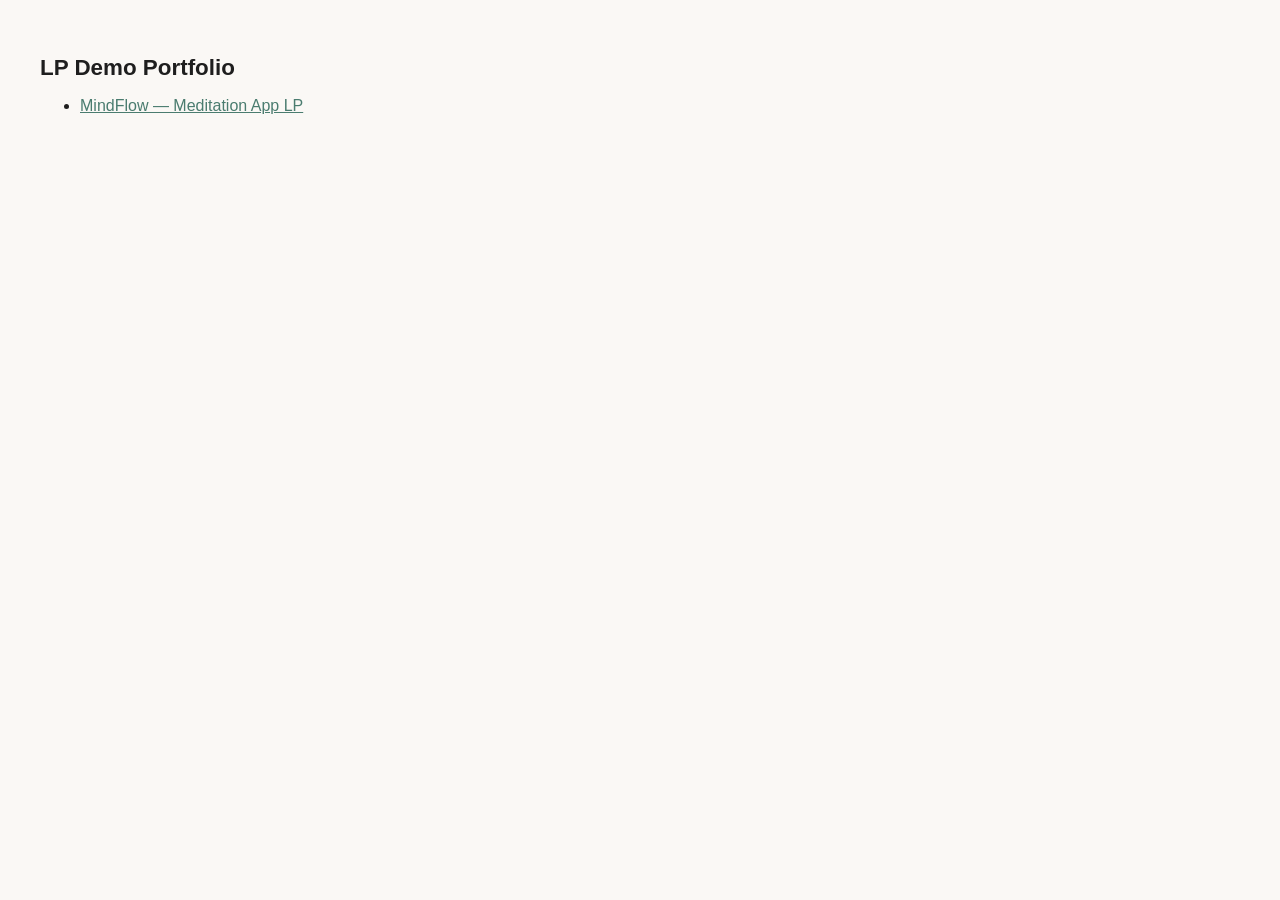
==== index.html @ c22a1075 "Initial commit" ====
<!DOCTYPE html>
<html lang="en">
<head>
<meta charset="UTF-8">
<meta name="viewport" content="width=device-width, initial-scale=1.0">
<title>LP Demo — Lialle</title>
<style>
  body { font-family: sans-serif; padding: 2rem; background: #faf8f5; color: #1e1e1e; }
  h1 { font-size: 1.4rem; margin-bottom: 1rem; }
  a { color: #4a7c6f; }
</style>
</head>
<body>
  <h1>LP Demo Portfolio</h1>
  <ul>
    <li><a href="./mindflow/">MindFlow — Meditation App LP</a></li>
  </ul>
</body>
</html>
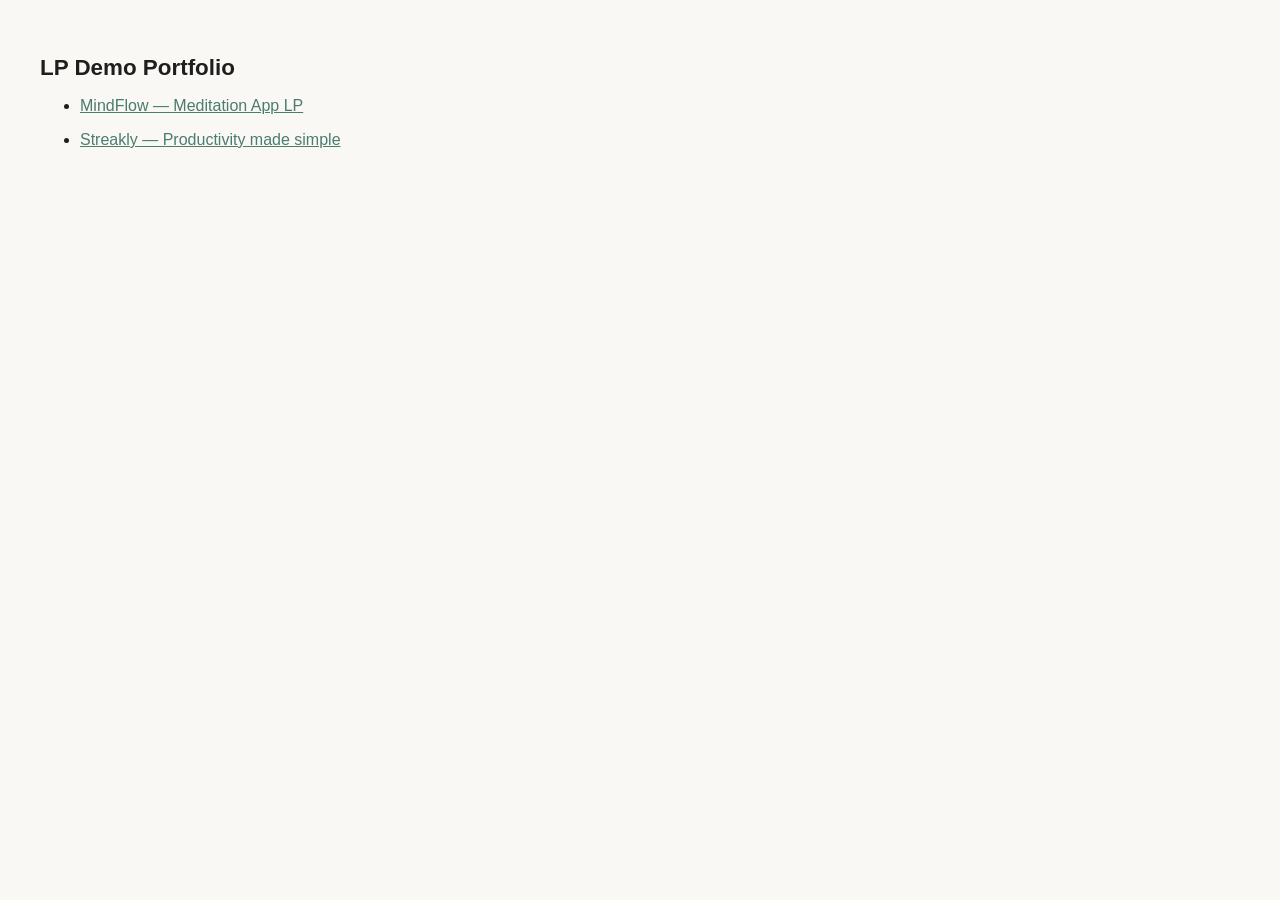
==== commit 2b229a75: "Update index.html" ====
--- a/index.html
+++ b/index.html
@@ -15,5 +15,8 @@
   <ul>
     <li><a href="./mindflow/">MindFlow — Meditation App LP</a></li>
   </ul>
+    <ul>
+    <li><a href="./Strekly/">Streakly — Productivity made simple</a></li>
+  </ul>
 </body>
 </html>
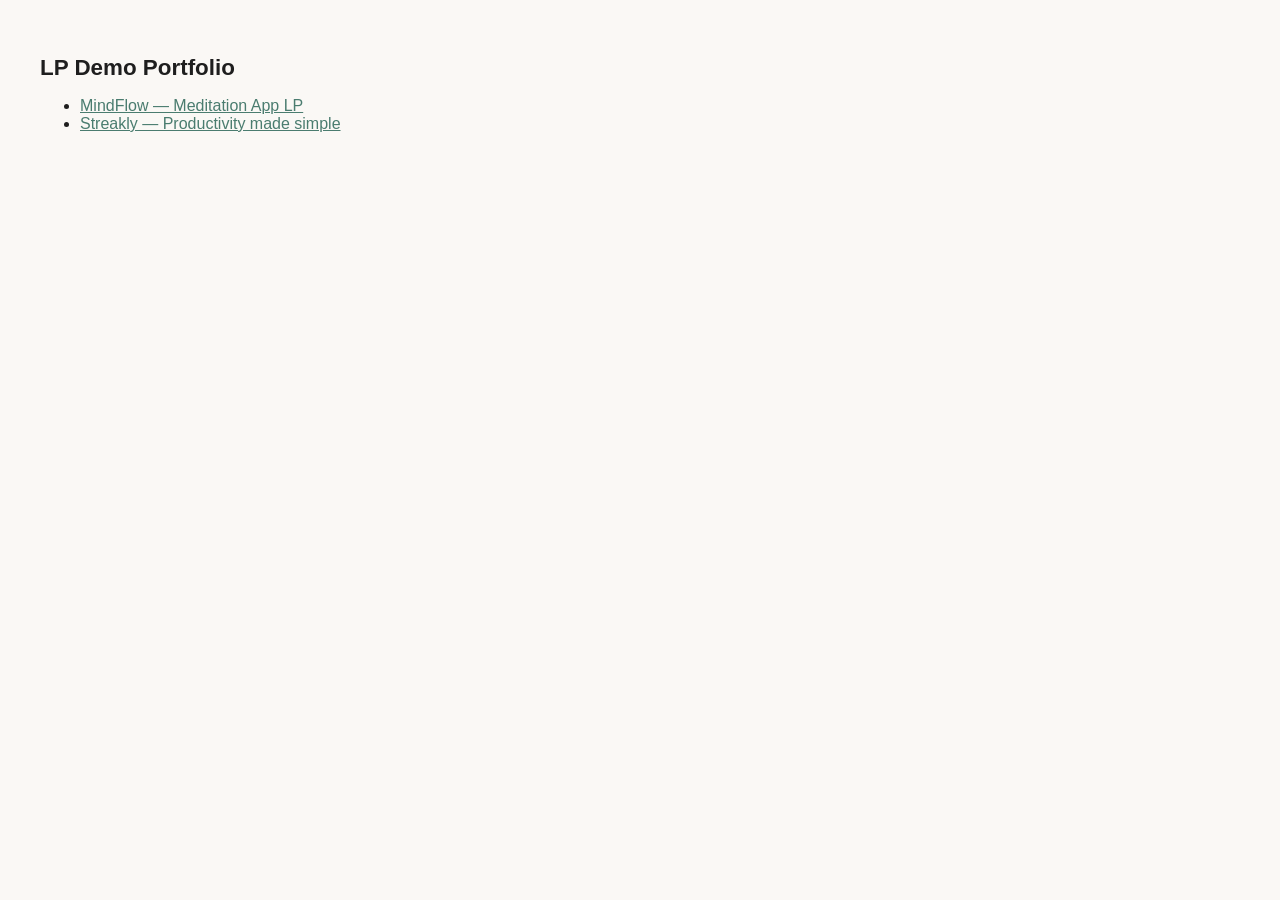
==== commit 4eddcc43: "Clean up index.html by removing empty list Removed an empty unordered list from the HTML." ====
--- a/index.html
+++ b/index.html
@@ -14,8 +14,6 @@
   <h1>LP Demo Portfolio</h1>
   <ul>
     <li><a href="./mindflow/">MindFlow — Meditation App LP</a></li>
-  </ul>
-    <ul>
     <li><a href="./Strekly/">Streakly — Productivity made simple</a></li>
   </ul>
 </body>
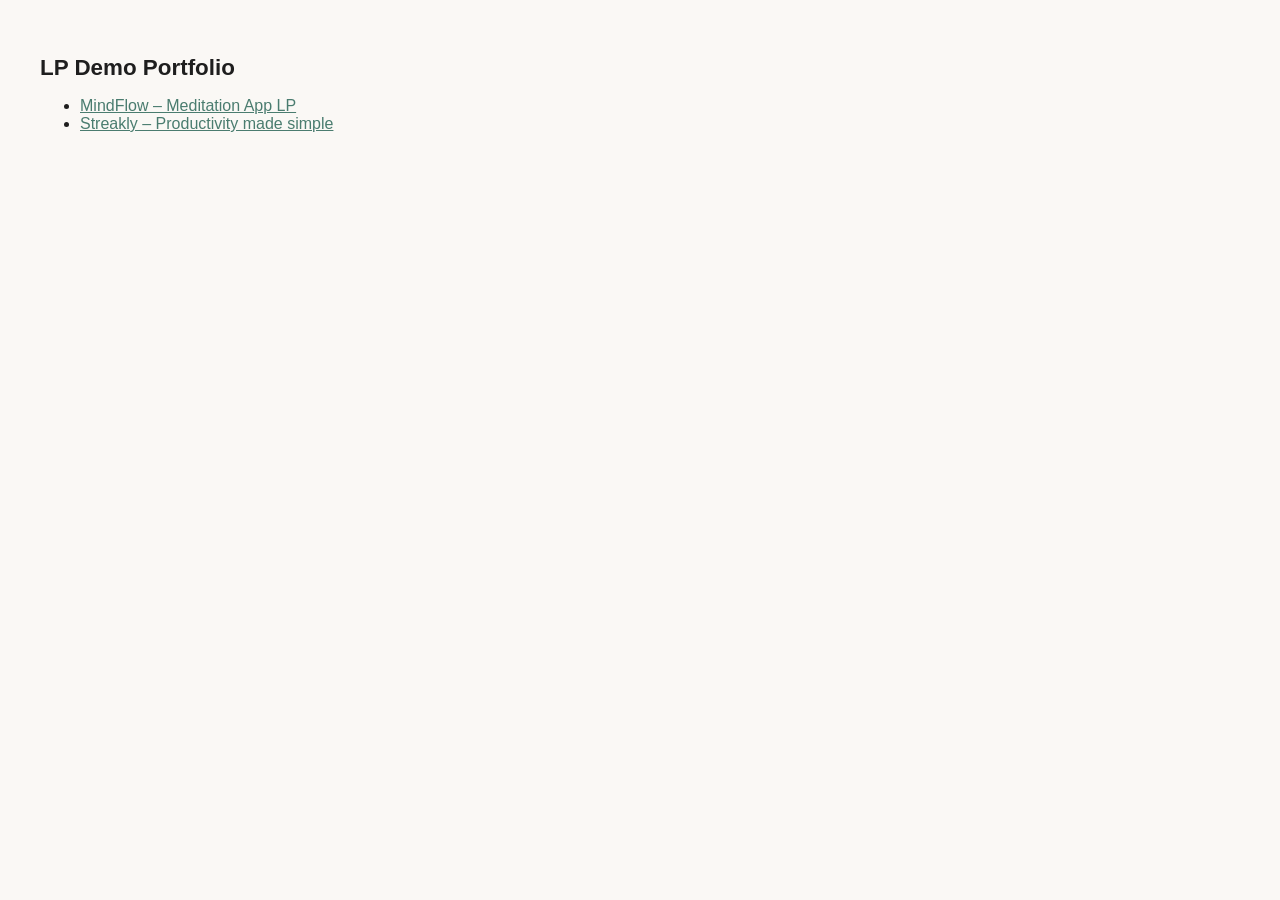
==== commit d0ccd9d9: "Update index.html" ====
--- a/index.html
+++ b/index.html
@@ -12,9 +12,9 @@
 </head>
 <body>
   <h1>LP Demo Portfolio</h1>
-  <ul>
-    <li><a href="./mindflow/">MindFlow — Meditation App LP</a></li>
-    <li><a href="./Strekly/">Streakly — Productivity made simple</a></li>
-  </ul>
+<ul>
+  <li><a href="mindflow/index.html">MindFlow – Meditation App LP</a></li>
+  <li><a href="streakly/index.html">Streakly – Productivity made simple</a></li>
+</ul>
 </body>
 </html>
